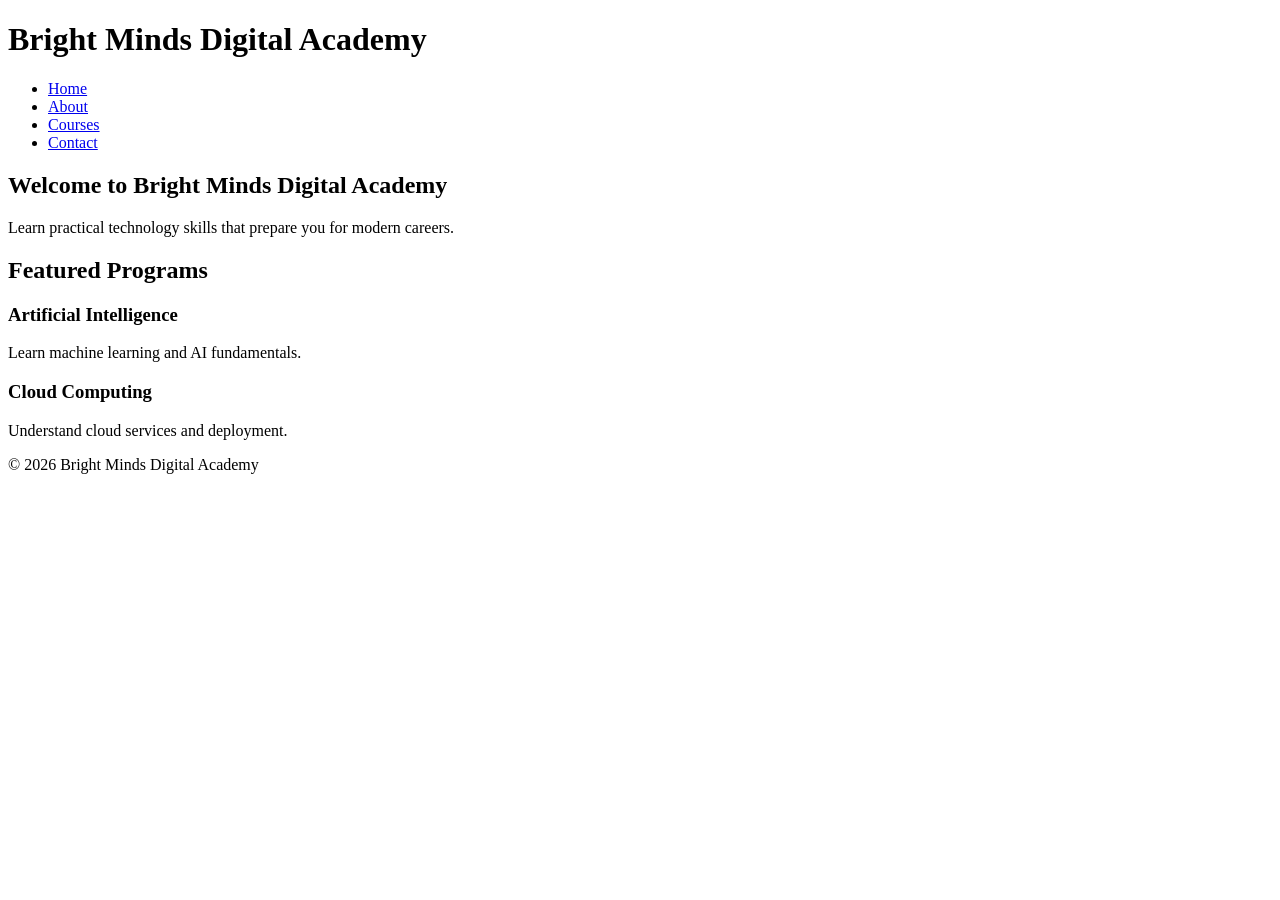
==== index.html @ c94eca4a "Create index.html" ====
<!DOCTYPE html>
<html>
<head>
    <title>Bright Minds Digital Academy</title>
    <link rel="stylesheet" href="css/style.css">
</head>
<body>

<header>
    <h1>Bright Minds Digital Academy</h1>

    <nav>
        <ul>
            <li><a href="index.html">Home</a></li>
            <li><a href="about.html">About</a></li>
            <li><a href="courses.html">Courses</a></li>
            <li><a href="contact.html">Contact</a></li>
        </ul>
    </nav>
</header>

<main>

    <section>
        <h2>Welcome to Bright Minds Digital Academy</h2>
        <p>
            Learn practical technology skills that prepare you for modern careers.
        </p>
    </section>

    <section>
        <h2>Featured Programs</h2>

        <article>
            <h3>Artificial Intelligence</h3>
            <p>Learn machine learning and AI fundamentals.</p>
        </article>

        <article>
            <h3>Cloud Computing</h3>
            <p>Understand cloud services and deployment.</p>
        </article>

    </section>

</main>

<footer>
    <p>&copy; 2026 Bright Minds Digital Academy</p>
</footer>

</body>
</html>
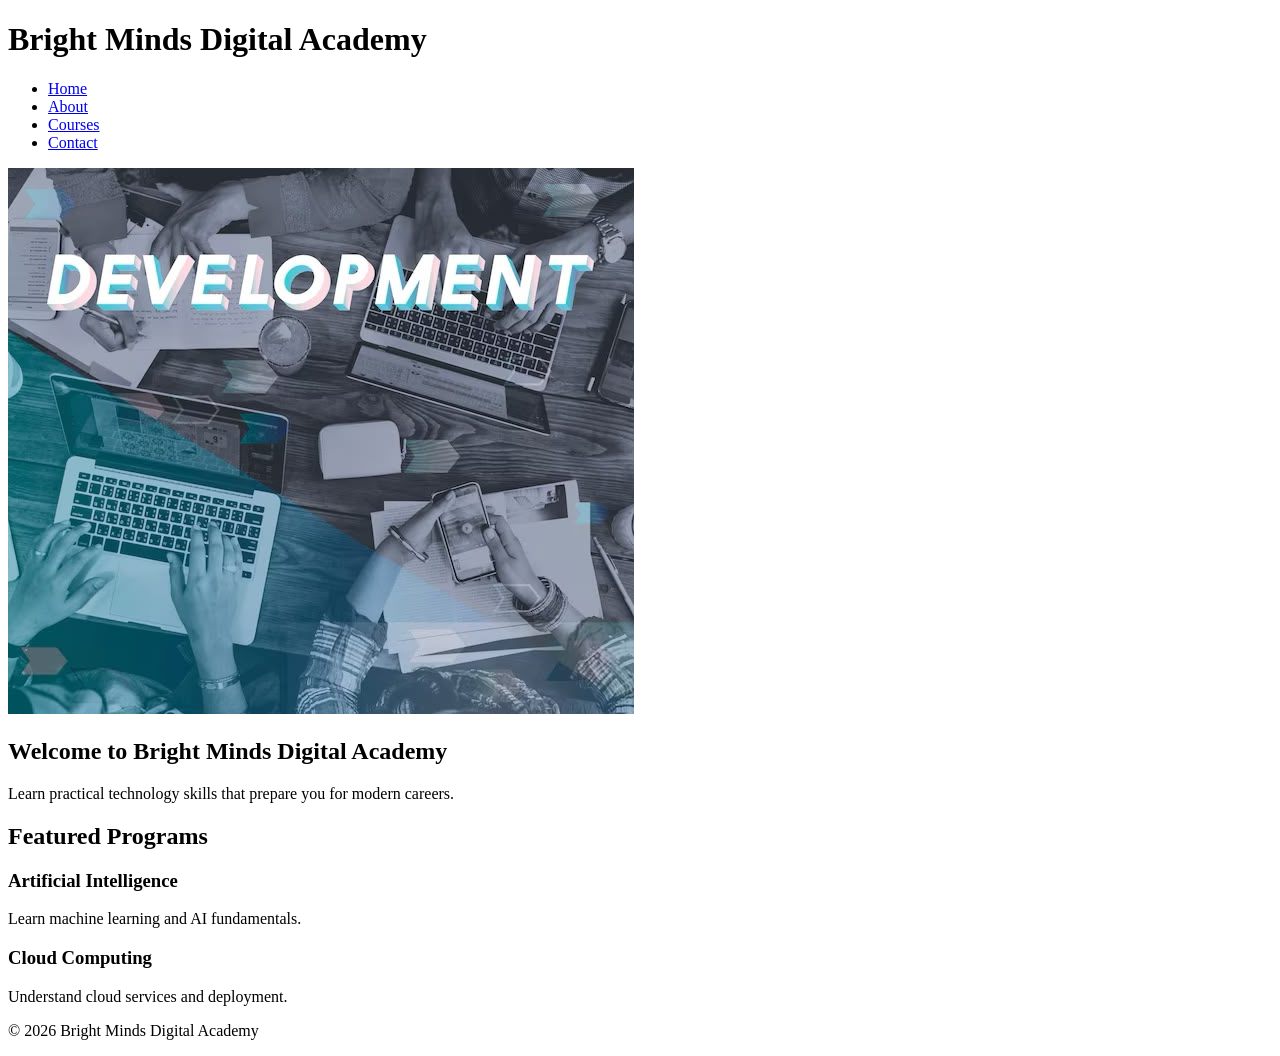
==== commit 5a302050: "Update index.html" ====
--- a/index.html
+++ b/index.html
@@ -22,6 +22,9 @@
 <main>
 
     <section>
+        <section class="banner">
+    <img src="images/banner.jpg" alt="Digital Skills Academy Banner">
+</section>
         <h2>Welcome to Bright Minds Digital Academy</h2>
         <p>
             Learn practical technology skills that prepare you for modern careers.
